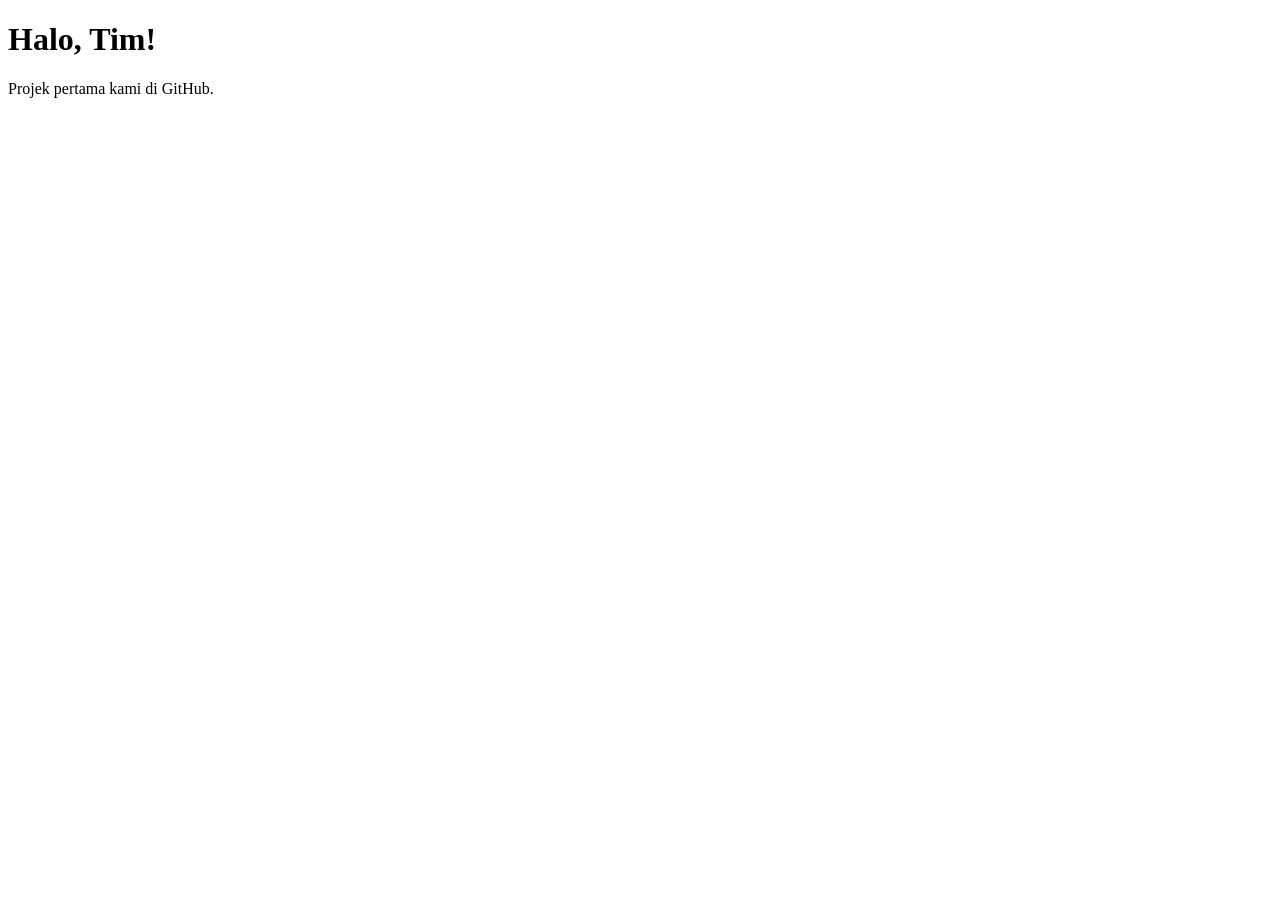
==== index.html @ ba69e3f3 "initial commit" ====
<!DOCTYPE html>
<html lang="id">

<head>
    <meta charset="UTF-8">
    <title>Projek Kolaborasi</title>
</head>

<body>
    <h1>Halo, Tim!</h1>
    <p>Projek pertama kami di GitHub.</p>
</body>

</html>
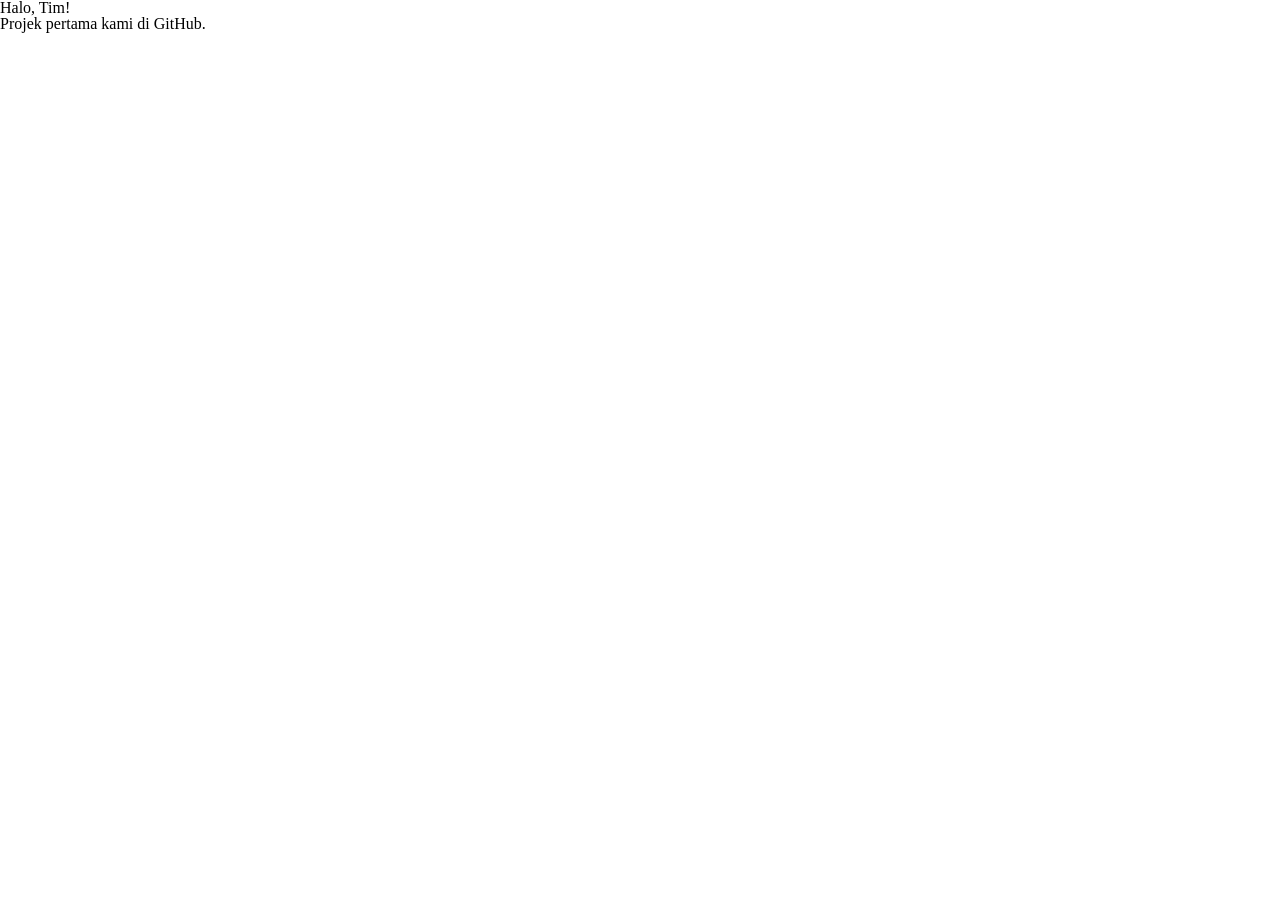
==== commit d75e7de0: "Tambah folder animation dengan file .gitkeep" ====
--- a/index.html
+++ b/index.html
@@ -4,6 +4,9 @@
 <head>
     <meta charset="UTF-8">
     <title>Projek Kolaborasi</title>
+    <link rel="stylesheet" href="src/css/base/clear.css">
+    <link rel="stylesheet" href="src/css/base/reset.css">
+    <link rel="stylesheet" href="src/css/styles/style-default.css">
 </head>
 
 <body>
--- a/src/css/base/clear.css
+++ b/src/css/base/clear.css
@@ -0,0 +1,31 @@
+/**
+ * For modern browsers
+ * 1. The space content is one way to avoid an Opera bug when the
+ *    contenteditable attribute is included anywhere else in the document.
+ *    Otherwise it causes space to appear at the top and bottom of elements
+ *    that are clearfixed.
+ * 2. The use of `table` rather than `block` is only necessary if using
+ *    `:before` to contain the top-margins of child elements.
+ */
+
+.cf:before,
+.cf:after {
+    content: " ";
+    /* 1 */
+    display: table;
+    /* 2 */
+}
+
+.cf:after {
+    clear: both;
+}
+
+
+/**
+ * For IE 6/7 only
+ * Include this rule to trigger hasLayout and contain floats.
+ */
+
+.cf {
+    zoom: 1;
+}
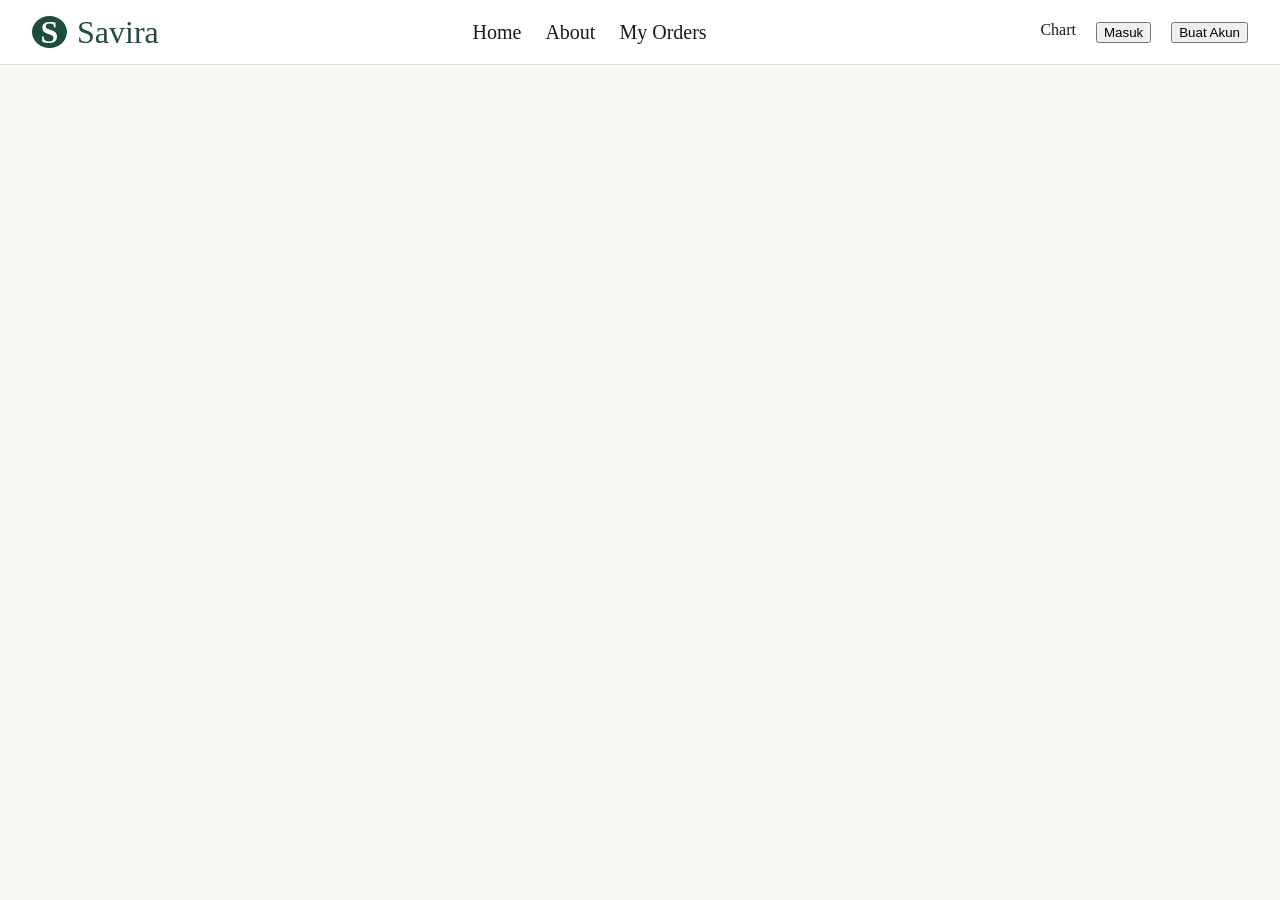
==== commit 1ecdd50d: "Tambah folder animation dengan file .gitkeep" ====
--- a/index.html
+++ b/index.html
@@ -10,8 +10,29 @@
 </head>
 
 <body>
-    <h1>Halo, Tim!</h1>
-    <p>Projek pertama kami di GitHub.</p>
+
+    <!--  Navigation -->
+    <div class="navigation">
+        <div class="judul-navigation">
+            <h1 class="judul-icon-nav">S</h1>
+            <h1 class="judul-text-nav">Savira</h1>
+        </div>
+        <div class="navigation-ham">
+            <a href="#" class="nav-info">Home</a>
+            <a href="#" class="nav-info">About</a>
+            <a href="#" class="nav-info">My Orders</a>
+        </div>
+        <div class="navigation-cmb">
+            <div class="nav-chart">
+                <div class="logo-chart"></div>
+                <h2 class="text-chart">Chart</h2>
+            </div>
+            <button class="login-masuk">Masuk</button>
+            <button class="login-Buat-Akun">Buat Akun</button>
+        </div>
+    </div>
+
+
 </body>
 
 </html>
--- a/src/css/styles/style-default.css
+++ b/src/css/styles/style-default.css
@@ -0,0 +1,90 @@
+:root {
+    --primary-color: #1E4D40;
+    --primary-hover: #15382E;
+    --accent-color: #E67E22;
+    /* Background Colors */
+    --bg-color: #F8F6F0;
+    --card-bg: #FFFFFF;
+    /* Text Colors */
+    --text-color: #1A1A1A;
+    --text-secondary: #555555;
+    --text-light: #FFFFFF;
+    /* Border & Separator */
+    --border-color: #E2DFD7;
+    --shadow-color: rgba(0, 0, 0, 0.06);
+    /* Radius & Spacing */
+    --btn-radius: 8px;
+    --badge-radius: 50%;
+    --transition: all 0.2s ease-in-out;
+}
+
+html {
+    scroll-behavior: smooth;
+    width: 100%;
+}
+
+body {
+    width: 100%;
+    min-height: 100vh;
+    margin: 0;
+    padding: 0;
+    background-color: var(--bg-color);
+    color: var(--text-color);
+}
+
+
+/* Navigation */
+
+.navigation {
+    display: flex;
+    justify-content: space-between;
+    align-items: center;
+    padding: 16px 32px;
+    background-color: var(--card-bg);
+    border-bottom: 1px solid var(--border-color);
+    position: fixed;
+    z-index: 9999;
+    top: 0;
+    right: 0;
+    left: 0;
+    box-sizing: border-box;
+}
+
+.judul-navigation {
+    display: flex;
+    gap: 10px;
+    box-sizing: border-box;
+}
+
+.judul-icon-nav {
+    background-color: var(--primary-color);
+    color: var(--text-light);
+    font-size: 32px;
+    font-weight: 600;
+    border-radius: 50%;
+    width: 35px;
+    text-align: center;
+}
+
+.judul-text-nav {
+    font-size: 32px;
+    color: var(--primary-color);
+}
+
+.nav-info {
+    text-decoration: none;
+    margin-right: 20px;
+    color: var(--text-color);
+    font-size: 20px;
+    font-weight: 500;
+}
+
+.nav-info:hover {
+    color: var(--primary-hover);
+    text-decoration: underline var(--accent-color);
+}
+
+.navigation-cmb {
+    display: flex;
+    gap: 20px;
+}
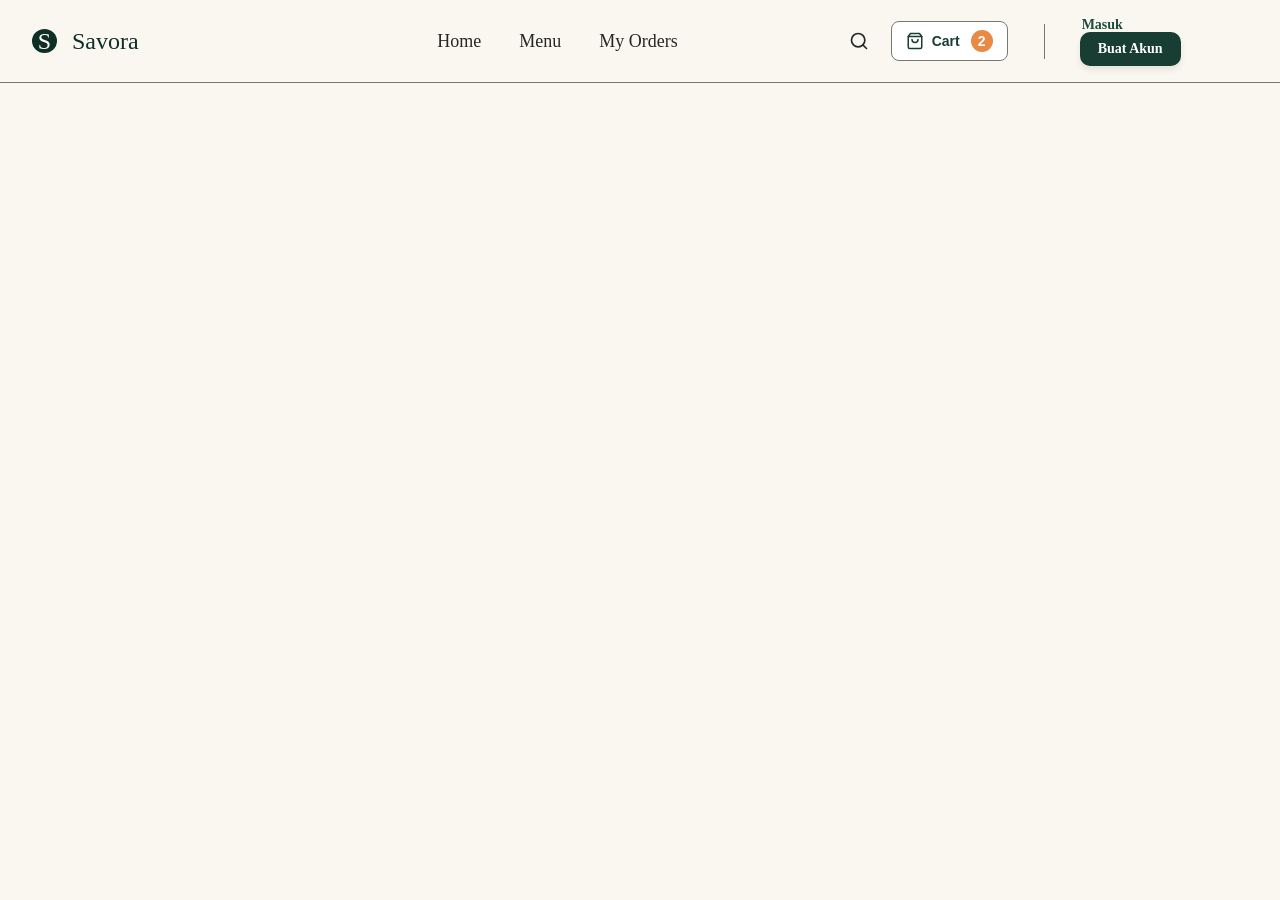
==== commit 26c4041a: "Deskripsi singkat perubahan baru" ====
--- a/index.html
+++ b/index.html
@@ -12,26 +12,49 @@
 <body>
 
     <!--  Navigation -->
-    <div class="navigation">
-        <div class="judul-navigation">
-            <h1 class="judul-icon-nav">S</h1>
-            <h1 class="judul-text-nav">Savira</h1>
+    <header class="Navigation">
+        <div class="navi-h1">
+            <h1 class="icon-nav">S</h1>
+            <h1 class="text-nav">Savora</h1>
         </div>
-        <div class="navigation-ham">
-            <a href="#" class="nav-info">Home</a>
-            <a href="#" class="nav-info">About</a>
-            <a href="#" class="nav-info">My Orders</a>
+        <nav>
+            <li type="none"><a href="#" class="navi-info">Home</a></li>
+            <li type="none"><a href="#" class="navi-info">Menu</a></li>
+            <li type="none"><a href="#" class="navi-info">My Orders</a></li>
+        </nav>
+        <div class="navi-cmb">
+            <!-- icon search -->
+            <button class="btn-search" aria-label="Search">
+                <svg width="20" height="20" viewBox="0 0 24 24" fill="none" stroke="currentColor" stroke-width="2" stroke-linecap="round" stroke-linejoin="round">
+                    <circle cx="11" cy="11" r="8"></circle>
+                    <line x1="21" y1="21" x2="16.65" y2="16.65"></line>
+                </svg>
+            </button>
+
+            <!-- Chart -->
+            <button class="btn-cart">
+                <svg width="18" height="18" viewBox="0 0 24 24" fill="none" stroke="currentColor" stroke-width="2" stroke-linecap="round" stroke-linejoin="round">
+                    <path d="M6 2L3 6v14a2 2 0 0 0 2 2h14a2 2 0 0 0 2-2V6l-3-4z"></path>
+                    <line x1="3" y1="6" x2="21" y2="6"></line>
+                    <path d="M16 10a4 4 0 0 1-8 0"></path>
+                </svg>
+                <span>Cart</span>
+                <span class="cart-badge">2</span>
+            </button>
+
+
+            <!-- Garis Pembatas Vertikal -->
+            <div class="divider-nav"></div>
+
+            <!-- Tombol Autentikasi -->
+            <div class="auth-buttons">
+                <a href="#" class="btn-login">Masuk</a>
+                <a href="#" class="btn-register">Buat Akun</a>
+            </div>
         </div>
-        <div class="navigation-cmb">
-            <div class="nav-chart">
-                <div class="logo-chart"></div>
-                <h2 class="text-chart">Chart</h2>
-            </div>
-            <button class="login-masuk">Masuk</button>
-            <button class="login-Buat-Akun">Buat Akun</button>
-        </div>
-    </div>
+    </header>
 
+    <!-- Home -->
 
 </body>
 
--- a/src/css/styles/style-default.css
+++ b/src/css/styles/style-default.css
@@ -1,21 +1,22 @@
 :root {
-    --primary-color: #1E4D40;
-    --primary-hover: #15382E;
-    --accent-color: #E67E22;
-    /* Background Colors */
-    --bg-color: #F8F6F0;
-    --card-bg: #FFFFFF;
-    /* Text Colors */
-    --text-color: #1A1A1A;
-    --text-secondary: #555555;
-    --text-light: #FFFFFF;
-    /* Border & Separator */
-    --border-color: #E2DFD7;
-    --shadow-color: rgba(0, 0, 0, 0.06);
-    /* Radius & Spacing */
-    --btn-radius: 8px;
-    --badge-radius: 50%;
-    --transition: all 0.2s ease-in-out;
+    --primary: #183d32;
+    --primary-hover: #245143;
+    --primary-dark: #0f2e26;
+    --accent: #e88945;
+    --accent-hover: #d77331;
+    --background: #faf7f0;
+    --surface: #fffdf9;
+    --text: #252822;
+    --text-muted: #77796f;
+    --border: #e8e3d9;
+    --primary-soft: #dce9e1;
+    --danger: #b94b4b;
+    --shadow: 0 14px 40px rgba(31, 43, 35, 0.08);
+}
+
+*::after,
+*::before {
+    box-sizing: border-box;
 }
 
 html {
@@ -28,63 +29,181 @@
     min-height: 100vh;
     margin: 0;
     padding: 0;
-    background-color: var(--bg-color);
-    color: var(--text-color);
+    background-color: var(--background);
+    color: var(--text);
 }
 
 
 /* Navigation */
 
-.navigation {
-    display: flex;
-    justify-content: space-between;
-    align-items: center;
-    padding: 16px 32px;
-    background-color: var(--card-bg);
-    border-bottom: 1px solid var(--border-color);
-    position: fixed;
-    z-index: 9999;
+.Navigation {
+    display: grid;
+    grid-template-columns: repeat(auto-fit, minmax(250px, 1fr));
+    min-height: 50px;
     top: 0;
     right: 0;
     left: 0;
+    background-color: var(--background);
+    border-bottom: 1px solid var(--text-muted);
+    padding: 16px 32px;
     box-sizing: border-box;
-}
-
-.judul-navigation {
-    display: flex;
-    gap: 10px;
-    box-sizing: border-box;
-}
-
-.judul-icon-nav {
-    background-color: var(--primary-color);
-    color: var(--text-light);
-    font-size: 32px;
-    font-weight: 600;
+    align-items: center;
+    justify-items: flex-start;
+}
+
+.navi-h1 {
+    display: flex;
+    gap: 15px;
+}
+
+.icon-nav {
+    background-color: var(--primary-dark);
+    color: var(--surface);
+    font-size: 24px;
+    width: 25px;
+    text-align: center;
     border-radius: 50%;
-    width: 35px;
-    text-align: center;
-}
-
-.judul-text-nav {
-    font-size: 32px;
-    color: var(--primary-color);
-}
-
-.nav-info {
+}
+
+.text-nav {
+    color: var(--primary-dark);
+    font-size: 24px;
+}
+
+.Navigation nav {
+    display: flex;
+    gap: 38px;
+}
+
+.navi-info {
     text-decoration: none;
-    margin-right: 20px;
-    color: var(--text-color);
-    font-size: 20px;
+    font-size: 18px;
+    color: var(--text);
     font-weight: 500;
-}
-
-.nav-info:hover {
+    position: relative;
+    display: inline-block;
+    transition: color 0.2s ease-out;
+}
+
+.navi-info::after {
+    content: '';
+    position: absolute;
+    bottom: -2px;
+    left: 50%;
+    width: 0%;
+    height: 2px;
+    background-color: var(--accent-hover);
+    transition: width 0.2s ease-out, left 0.2s ease-out;
+}
+
+.navi-info:hover {
     color: var(--primary-hover);
-    text-decoration: underline var(--accent-color);
-}
-
-.navigation-cmb {
-    display: flex;
-    gap: 20px;
-}+}
+
+.navi-info:hover::after {
+    width: 100%;
+    left: 0;
+}
+
+.navi-cmb {
+    display: flex;
+    align-items: center;
+    gap: 16px;
+}
+
+.btn-search {
+    background: transparent;
+    border: none;
+    cursor: pointer;
+    display: flex;
+    padding: 6px;
+    color: var(--text);
+}
+
+.btn-cart {
+    display: flex;
+    align-items: center;
+    gap: 8px;
+    padding: 8px 14px;
+    background-color: #ffffff;
+    border: 1px solid var(--text-muted);
+    border-radius: 8px;
+    font-weight: 600;
+    cursor: pointer;
+    color: var(--primary);
+    font-size: 14px;
+    transition: all .2s;
+}
+
+.btn-cart:hover {
+    transform: translateY(-2px);
+}
+
+.btn-cart:active {
+    transform: translateY(0px);
+}
+
+.cart-badge {
+    background-color: var(--accent);
+    color: #fff;
+    width: 22px;
+    height: 22px;
+    border-radius: 50%;
+    display: flex;
+    align-items: center;
+    justify-content: center;
+    font-weight: 600;
+    margin-left: 3px;
+}
+
+.divider-nav {
+    border-left: 1px solid var(--text-muted);
+    margin-left: 20px;
+    width: 1px;
+    height: 35px;
+    padding: 0 4px;
+}
+
+.btn-login {
+    text-decoration: none;
+    color: var(--primary-color, #1E4D40);
+    font-weight: 600;
+    font-size: 14px;
+    padding: 8px 12px;
+    border-radius: 10px;
+    background-color: transparent;
+    transition: background-color 0.2s ease, color .2s;
+}
+
+.btn-login:hover {
+    background-color: rgba(30, 77, 64, 0.4);
+    color: var(--primary-color, #1E4D40);
+}
+
+.btn-register {
+    text-decoration: none;
+    background-color: var(--primary);
+    color: #FFFFFF;
+    font-weight: 600;
+    font-size: 14px;
+    padding: 10px 18px;
+    border-radius: 10px;
+    transition: background-color 0.2s ease;
+    box-shadow: 0 4px 6px rgba(0, 0, 0, 0.08);
+    margin-left: 10px;
+    display: inline-block;
+    transition: all .2s;
+}
+
+.btn-register:hover {
+    background-color: var(--primary-hover);
+    color: var(--surface);
+    transform: translateY(-2px);
+}
+
+.btn-register:active {
+    transform: translateY(0px);
+}
+
+
+/* Home */
